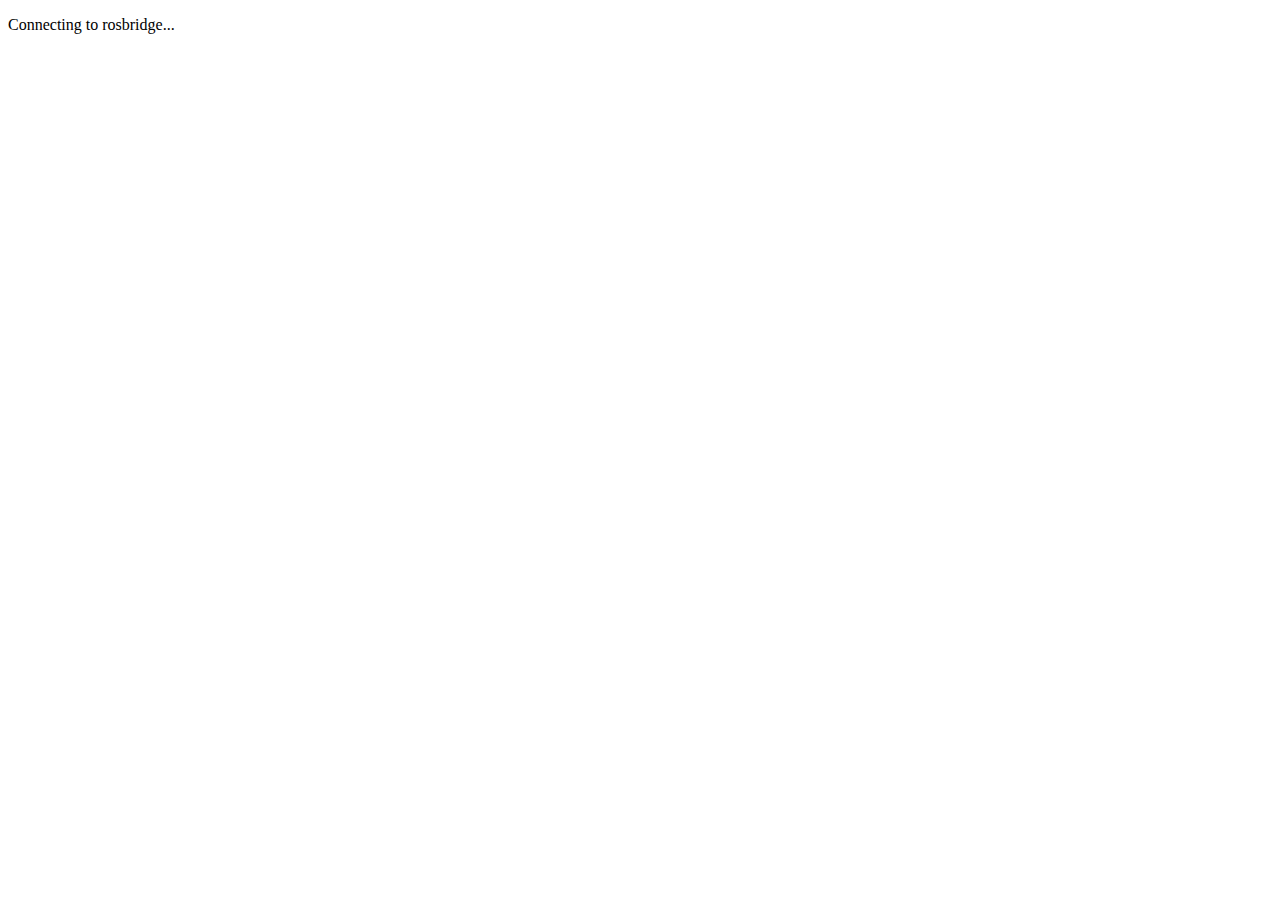
==== src/web/index.html @ 658ba02f "Use Nginx rather than SimpleHTTPServer" ====
<!DOCTYPE html>
<html>
    <head>
        <meta charset="utf-8" />
        <link type="text/css" rel="stylesheet" href="tablet.css" media="all" />
        <link rel="stylesheet" href="https://maxcdn.bootstrapcdn.com/bootstrap/4.0.0-beta.2/css/bootstrap.min.css" integrity="sha384-PsH8R72JQ3SOdhVi3uxftmaW6Vc51MKb0q5P2rRUpPvrszuE4W1povHYgTpBfshb" crossorigin="anonymous">
    </head>

    <body>
        <div id="statusIndicator">
            <p id="connecting">Connecting to rosbridge...</p>
            <p id="connected">Connected</p>
            <p id="error">Error in the backend!</p>
            <p id="closed">Connection closed.</p>
        </div>
        
        <div id="default">
            <div class="text-center">
                <img id="default-face" src="">
            </div>
        </div>

        <div id="choice" class="center">
            <audio id="audio-wrapper">
                <source src="" id="audio-source">
                Your browser does not support the audio element.
            </audio>
            
            <div class="text-center">
                <img id="face" src="">
            </div>
            
            <div class="text-center">
                <h1 class="display-2">Do you want help?</h1>
            </div>
            <br><br>
            
            <button class="btn btn-default btn-primary" type="button" id="buttonYes"><h1 class="display-3">Yes</h1></button><br><br><br><br>
            <button class="btn btn-default btn-primary" type="button" id="buttonNo"><h1 class="display-3">No</h1></button>
        </div>

        <div id="options" class="center">
            <br><br>
            <div class="text-center">
                <h1 class="display-2">Here are your three options:</h1>
            </div>
            <br><br><br><br>
            <button type="button" id="buttonVideoFull"><h1 class="display-3">Show video full</h1></button><br><br><br><br>
            <button type="button" id="buttonVideoStep"><h1 class="display-3">Show video step</h1></button><br><br><br><br>
            <button type="button" id="buttonGoTo"><h1 class="display-3">Take me to <div id="object"></div></h1></button>
        </div>

        <div id="video" class="center">
            <video id="video-wrapper" width="100%">
                <source src="" id="video-source">
                Your browser does not support HTML5 video.
            </video>
        </div>

        <script type="text/javascript" src="http://static.robotwebtools.org/EventEmitter2/current/eventemitter2.min.js"></script>
        <script type="text/javascript" src="http://static.robotwebtools.org/roslibjs/current/roslib.min.js"></script>
        <script type="text/javascript" src="tablet.js"></script>
    </body>
</html>
---- src/web/tablet.css ----
/* ROS connection status */
#connected {
    color: #00D600;
}
#error {
    color: #FF0000;
}
#connected, #error, #closed {
    display: none;
}

/* Hide all but default screen on load */
#choice, #options, #video {
    display: none;
}

/* Buttons */
div.center {
    width: 98%;
    margin-left: auto;
    margin-right: auto;
}

button[type="button"] {
    border: 0;
    outline: 0;
    color: white;
    margin: 5px;
    padding: 20px 100px;
    width: 100%;
    background: DodgerBlue;
    box-shadow: none;
    border-radius: 0px;
}
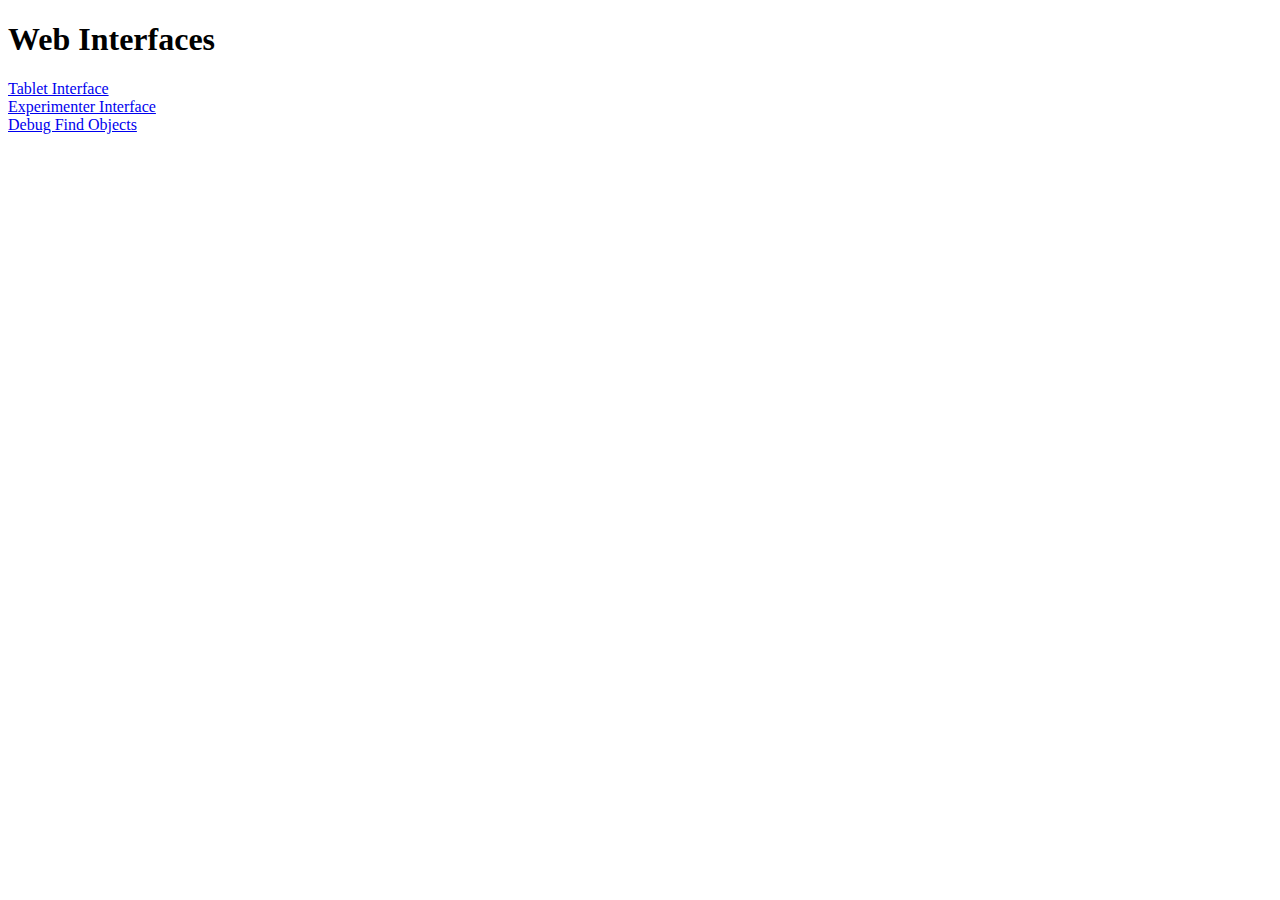
==== commit c6011182: "Auto reconnect in website interfaces, split common code" ====
--- a/src/web/index.html
+++ b/src/web/index.html
@@ -2,63 +2,12 @@
 <html>
     <head>
         <meta charset="utf-8" />
-        <link type="text/css" rel="stylesheet" href="tablet.css" media="all" />
-        <link rel="stylesheet" href="https://maxcdn.bootstrapcdn.com/bootstrap/4.0.0-beta.2/css/bootstrap.min.css" integrity="sha384-PsH8R72JQ3SOdhVi3uxftmaW6Vc51MKb0q5P2rRUpPvrszuE4W1povHYgTpBfshb" crossorigin="anonymous">
     </head>
 
     <body>
-        <div id="statusIndicator">
-            <p id="connecting">Connecting to rosbridge...</p>
-            <p id="connected">Connected</p>
-            <p id="error">Error in the backend!</p>
-            <p id="closed">Connection closed.</p>
-        </div>
-        
-        <div id="default">
-            <div class="text-center">
-                <img id="default-face" src="">
-            </div>
-        </div>
-
-        <div id="choice" class="center">
-            <audio id="audio-wrapper">
-                <source src="" id="audio-source">
-                Your browser does not support the audio element.
-            </audio>
-            
-            <div class="text-center">
-                <img id="face" src="">
-            </div>
-            
-            <div class="text-center">
-                <h1 class="display-2">Do you want help?</h1>
-            </div>
-            <br><br>
-            
-            <button class="btn btn-default btn-primary" type="button" id="buttonYes"><h1 class="display-3">Yes</h1></button><br><br><br><br>
-            <button class="btn btn-default btn-primary" type="button" id="buttonNo"><h1 class="display-3">No</h1></button>
-        </div>
-
-        <div id="options" class="center">
-            <br><br>
-            <div class="text-center">
-                <h1 class="display-2">Here are your three options:</h1>
-            </div>
-            <br><br><br><br>
-            <button type="button" id="buttonVideoFull"><h1 class="display-3">Show video full</h1></button><br><br><br><br>
-            <button type="button" id="buttonVideoStep"><h1 class="display-3">Show video step</h1></button><br><br><br><br>
-            <button type="button" id="buttonGoTo"><h1 class="display-3">Take me to <div id="object"></div></h1></button>
-        </div>
-
-        <div id="video" class="center">
-            <video id="video-wrapper" width="100%">
-                <source src="" id="video-source">
-                Your browser does not support HTML5 video.
-            </video>
-        </div>
-
-        <script type="text/javascript" src="http://static.robotwebtools.org/EventEmitter2/current/eventemitter2.min.js"></script>
-        <script type="text/javascript" src="http://static.robotwebtools.org/roslibjs/current/roslib.min.js"></script>
-        <script type="text/javascript" src="tablet.js"></script>
+        <h1>Web Interfaces</h1>
+        <a href="./tablet.html">Tablet Interface</a><br />
+        <a href="./experimenter.html">Experimenter Interface</a><br />
+        <a href="./debug_find_objects.html">Debug Find Objects</a><br />
     </body>
 </html>
